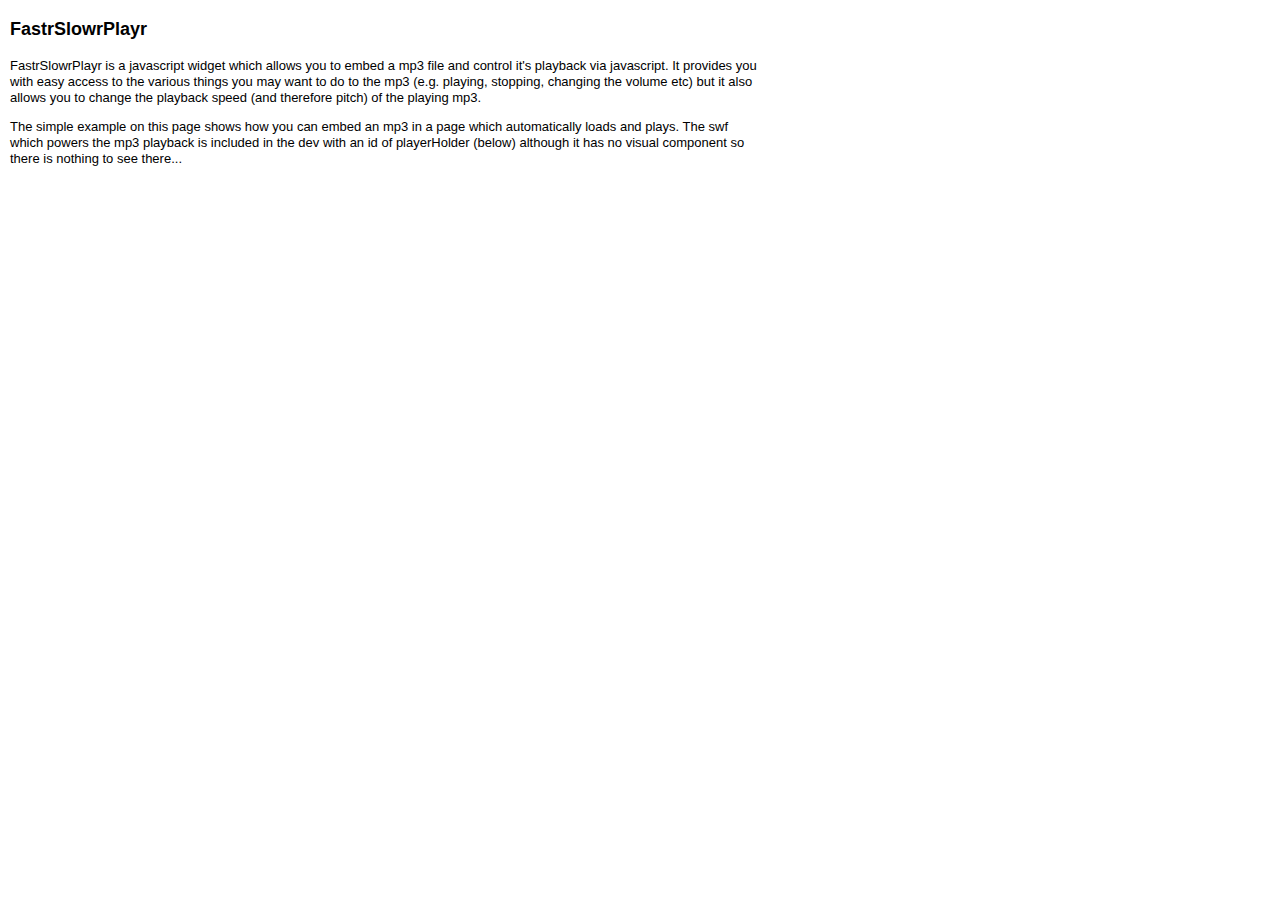
==== deploy/index.html @ c8a49a68 "Added an event when the ID3 data is ready and passed the relevant information to a JS function. Adde" ====
<!DOCTYPE html>
	<head>
		<meta http-equiv="Content-type" content="text/html; charset=utf-8" />
		<title>FastrSlowrPlayr - a javascript widget to playback mp3 files with adjustable speed</title>
		
		<meta name="keywords" content="jquery,plugin,javascript,flash,mp3" />
		<meta name="author" content="Kelvin Luck" />

		<link rel="stylesheet" href="css/yui-reset-base-2.7.0.css" type="text/css" media="screen" />
		<style type="text/css">
		#container
		{
			width: 750px;
		}
		</style>

		<script src="js/jquery.js" type="text/javascript"></script>
		<script src="js/swfobject.js" type="text/javascript"></script>
		<script src="js/fastrslowrplayr.js" type="text/javascript"></script>
		<script type="text/javascript">
		$(function()
			{
				if (FastrSlowrPlayr.isAvailable()) {
					var myPlayer1 = FastrSlowrPlayr.init(
						{
							elementId:	'playerHolder',
							mp3File:	'../mp3/MaTafouGninO.mp3',
							autoplay:	true
						}
					);
					myPlayer1.addEventListener(FastrSlowrPlayr.EVENT_MP3_LOADED, function()
						{
							console.log('MP3 LOADED');
						}
					);
					myPlayer1.addEventListener(FastrSlowrPlayr.EVENT_ID3_AVAILABLE, function(id3Data)
						{
							if (id3Data) {
								console.log('ID3 AVAILABLE', id3Data);
								// it seems to be triggered multiple times - we only want the first one...
								myPlayer1.removeEventListener(FastrSlowrPlayr.EVENT_ID3_AVAILABLE);
							}
						}
					);
					var myPlayer2 = FastrSlowrPlayr.init(
						{
							elementId:	'playerHolder2',
							mp3File:	'../mp3/amen.mp3',
							autoplay:	false
						}
					);
					// test the setters for pan, volume and playback speed work both before and after the swf has loaded...
					myPlayer1.setPan(-1);
					myPlayer1.setPlaybackSpeed(.5);
					console.log('myPlayer1.getVolume()', myPlayer1.getVolume());
					console.log('myPlayer1.getPan()', myPlayer1.getPan());
					console.log('myPlayer1.getPlaybackSpeed()', myPlayer1.getPlaybackSpeed());
					console.log('myPlayer1.getPlayheadPosition()', myPlayer1.getPlayheadPosition());
					setTimeout(function() {
						myPlayer1.setPan(1);
						myPlayer1.setPlaybackSpeed(1);
						console.log('myPlayer1.getVolume()', myPlayer1.getVolume());
						console.log('myPlayer1.getPan()', myPlayer1.getPan());
						console.log('myPlayer1.getPlaybackSpeed()', myPlayer1.getPlaybackSpeed());
						console.log('myPlayer1.getPlayheadPosition()', myPlayer1.getPlayheadPosition());
					}, 5000);
					// test to see if stop method works
					setTimeout(function() {
						myPlayer1.stop();
						console.log('Stopping');
					}, 7000);
					// test that the playhead position is being correctly returned....
					/*
					setInterval(function()
					{
						console.log('>', myPlayer1.getPlayheadPosition());
					}, 100);
					*/
				} else {
					alert ('FastrSlowrPlayr cannot run in this page/ browser :(');
				}
			}
		);
		</script>

	</head>

	<body>
		<div id="container">
			<h1>FastrSlowrPlayr</h1>
			<p>
				FastrSlowrPlayr is a javascript widget which allows you to embed a mp3 file and control it's playback via javascript. It provides you
				with easy access to the various things you may want to do to the mp3 (e.g. playing, stopping, changing the volume etc) but it also
				allows you to change the playback speed (and therefore pitch) of the playing mp3.
			</p>
			<p>
				The simple example on this page shows how you can embed an mp3 in a page which automatically loads and plays. The swf which powers the
				mp3 playback is included in the dev with an id of playerHolder (below) although it has no visual component so there is nothing to see
				there...
			</p>
			<div id="playerHolder"></div>
			<div id="playerHolder2"></div>
		</div>
	</body>
</html>
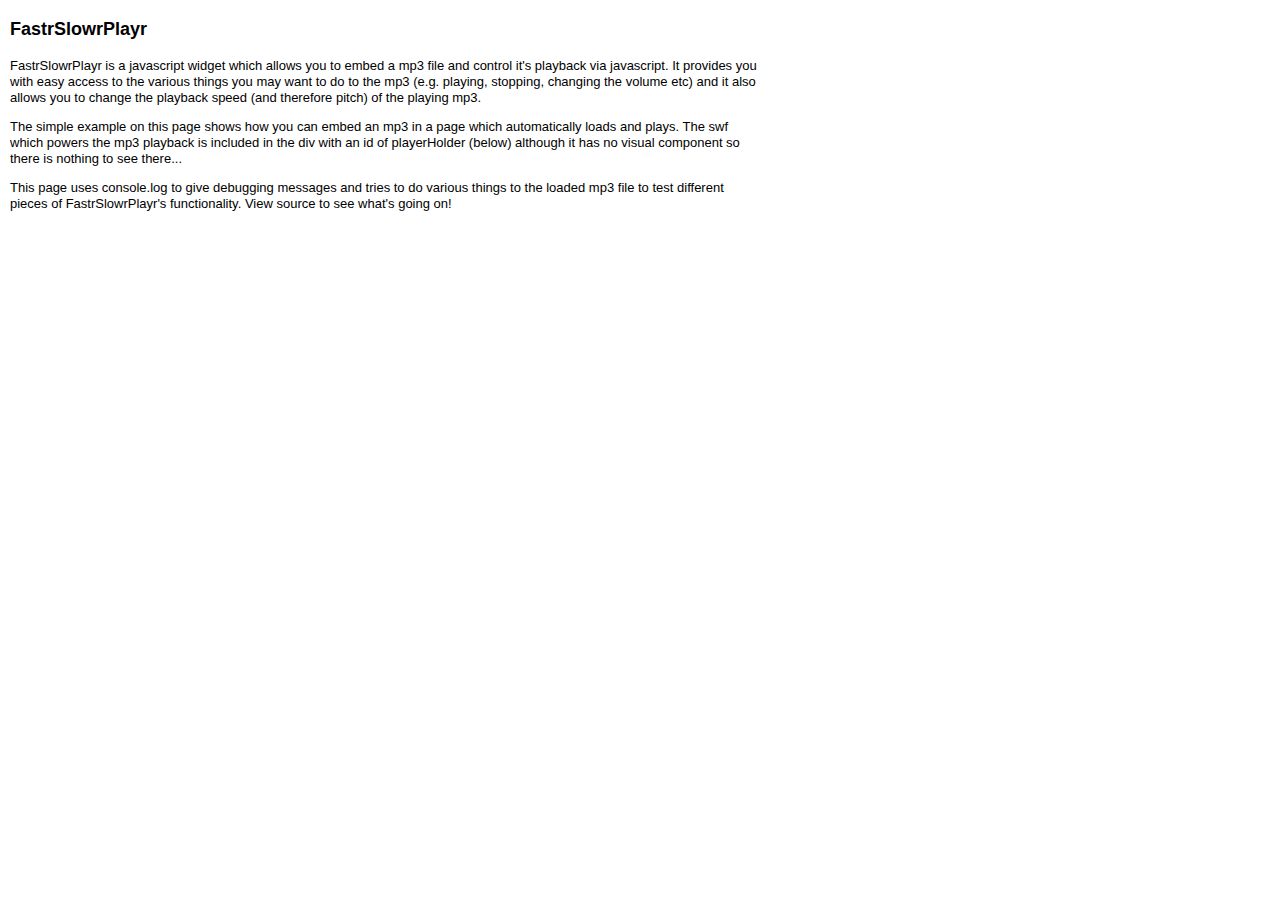
==== commit 2d4e51ef: "Cleaned up the explanation on the inital landing page..." ====
--- a/deploy/index.html
+++ b/deploy/index.html
@@ -24,15 +24,20 @@
 					var myPlayer1 = FastrSlowrPlayr.init(
 						{
 							elementId:	'playerHolder',
-							mp3File:	'../mp3/MaTafouGninO.mp3',
 							autoplay:	true
 						}
 					);
-					myPlayer1.addEventListener(FastrSlowrPlayr.EVENT_MP3_LOADED, function()
+					myPlayer1.addEventListener(FastrSlowrPlayr.EVENT_MP3_LOADED, function(length)
 						{
-							console.log('MP3 LOADED');
+							console.log('MP3 LOADED - length: ' + length + 'ms');
 						}
 					);
+					myPlayer1.addEventListener(FastrSlowrPlayr.EVENT_MP3_COMPLETE, function()
+						{
+							console.log('MP3 COMPLETE');
+						}
+					);
+					myPlayer1.load('../mp3/amen.mp3');
 					myPlayer1.addEventListener(FastrSlowrPlayr.EVENT_ID3_AVAILABLE, function(id3Data)
 						{
 							if (id3Data) {
@@ -68,7 +73,7 @@
 					setTimeout(function() {
 						myPlayer1.stop();
 						console.log('Stopping');
-					}, 7000);
+					}, 70000);
 					// test that the playhead position is being correctly returned....
 					/*
 					setInterval(function()
@@ -77,7 +82,7 @@
 					}, 100);
 					*/
 				} else {
-					alert ('FastrSlowrPlayr cannot run in this page/ browser :(');
+					alert ('FastrSlowrPlayr cannot run in this page/ browser :(\nMaybe you don\'t have flash player version 10+ installed?');
 				}
 			}
 		);
@@ -89,14 +94,18 @@
 		<div id="container">
 			<h1>FastrSlowrPlayr</h1>
 			<p>
-				FastrSlowrPlayr is a javascript widget which allows you to embed a mp3 file and control it's playback via javascript. It provides you
-				with easy access to the various things you may want to do to the mp3 (e.g. playing, stopping, changing the volume etc) but it also
-				allows you to change the playback speed (and therefore pitch) of the playing mp3.
+				FastrSlowrPlayr is a javascript widget which allows you to embed a mp3 file and control it's playback via javascript. 
+				It provides you with easy access to the various things you may want to do to the mp3 (e.g. playing, stopping, 
+				changing the volume etc) and it also allows you to change the playback speed (and therefore pitch) of the playing mp3.
 			</p>
 			<p>
-				The simple example on this page shows how you can embed an mp3 in a page which automatically loads and plays. The swf which powers the
-				mp3 playback is included in the dev with an id of playerHolder (below) although it has no visual component so there is nothing to see
-				there...
+				The simple example on this page shows how you can embed an mp3 in a page which automatically loads and plays. 
+				The swf which powers the mp3 playback is included in the div with an id of playerHolder (below) although it 
+				has no visual component so there is nothing to see there...
+			</p>
+			<p>
+				This page uses console.log to give debugging messages and tries to do various things to the loaded mp3 file to test
+				different pieces of FastrSlowrPlayr's functionality. View source to see what's going on!
 			</p>
 			<div id="playerHolder"></div>
 			<div id="playerHolder2"></div>
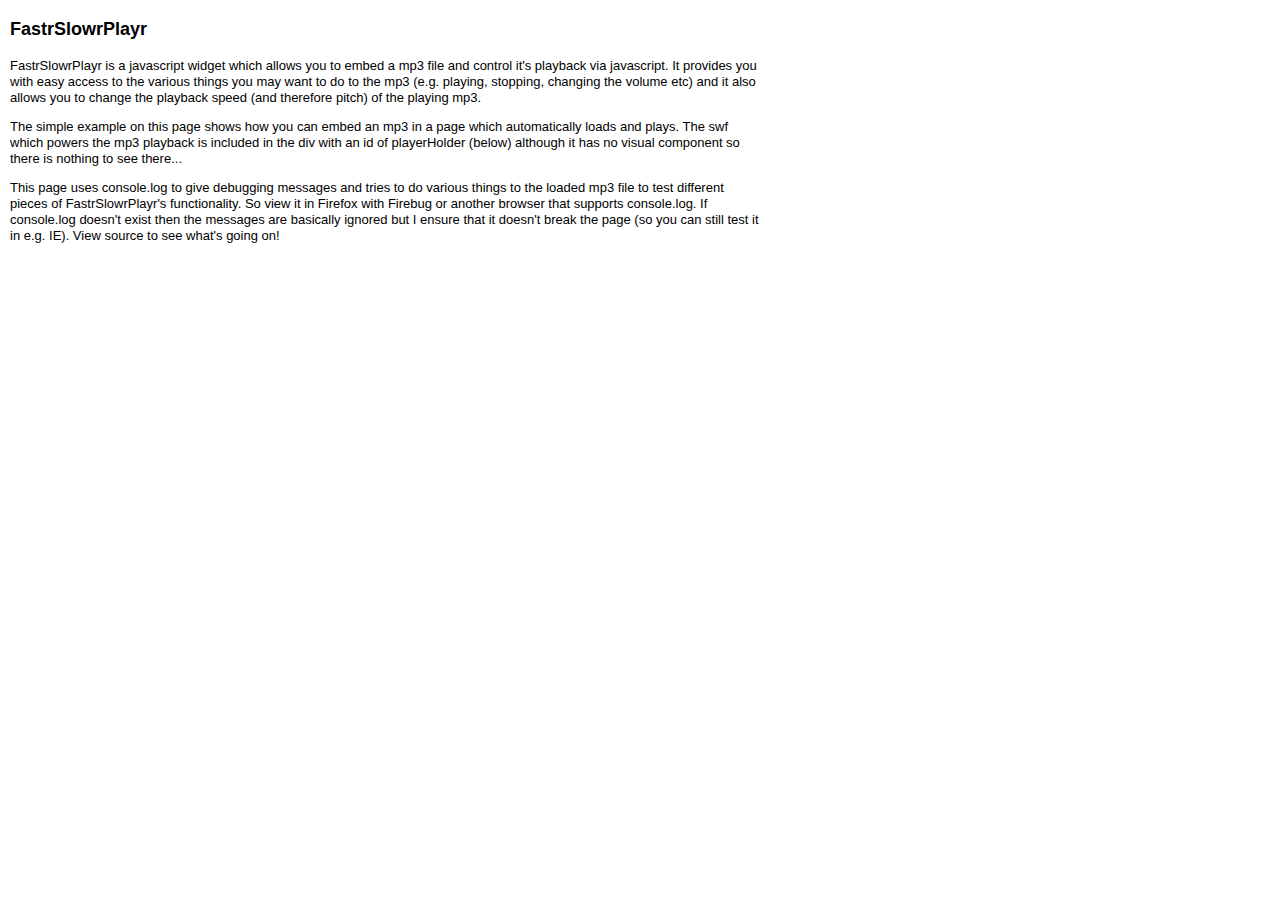
==== commit 11737875: "Added a fake console.log so page can be tested in browsers without this funcitonality..." ====
--- a/deploy/index.html
+++ b/deploy/index.html
@@ -18,6 +18,11 @@
 		<script src="js/swfobject.js" type="text/javascript"></script>
 		<script src="js/fastrslowrplayr.js" type="text/javascript"></script>
 		<script type="text/javascript">
+		
+		// Fake console.log where it isn't available in the browser.
+		if (!console)  console = {};
+		if (!console.log)  console.log = function() { return; };
+		
 		$(function()
 			{
 				if (FastrSlowrPlayr.isAvailable()) {
@@ -105,7 +110,9 @@
 			</p>
 			<p>
 				This page uses console.log to give debugging messages and tries to do various things to the loaded mp3 file to test
-				different pieces of FastrSlowrPlayr's functionality. View source to see what's going on!
+				different pieces of FastrSlowrPlayr's functionality. So view it in Firefox with Firebug or another browser that 
+				supports console.log. If console.log doesn't exist then the messages are basically ignored but I ensure that it 
+				doesn't break the page (so you can still test it in e.g. IE). View source to see what's going on!
 			</p>
 			<div id="playerHolder"></div>
 			<div id="playerHolder2"></div>
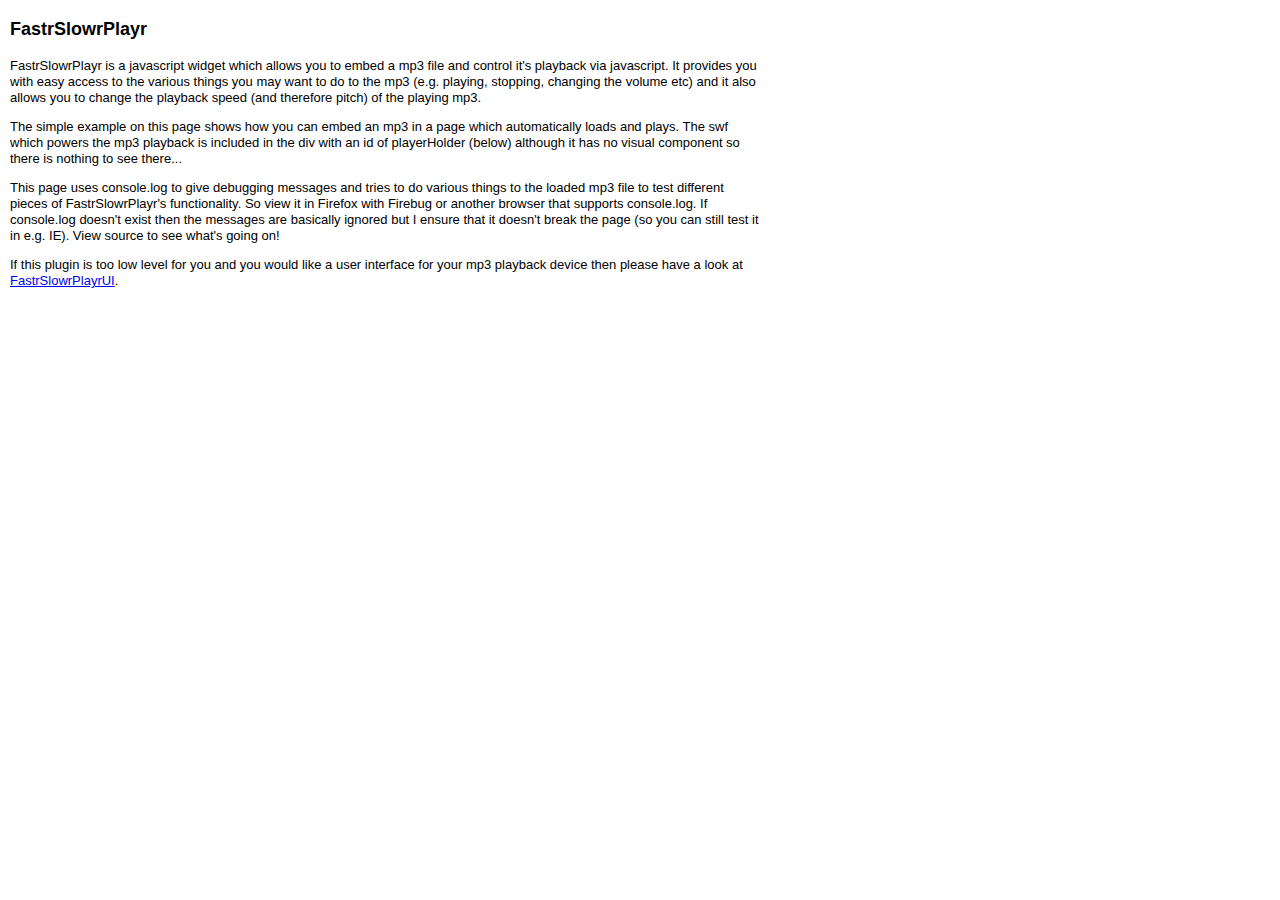
==== commit e5197bcb: "Added UI example page and JS to begin building UI plugin." ====
--- a/deploy/index.html
+++ b/deploy/index.html
@@ -114,6 +114,10 @@
 				supports console.log. If console.log doesn't exist then the messages are basically ignored but I ensure that it 
 				doesn't break the page (so you can still test it in e.g. IE). View source to see what's going on!
 			</p>
+			<p>
+				If this plugin is too low level for you and you would like a user interface for your mp3 playback device then please
+				have a look at <a href="ui-example.html">FastrSlowrPlayrUI</a>.
+			</p>
 			<div id="playerHolder"></div>
 			<div id="playerHolder2"></div>
 		</div>
